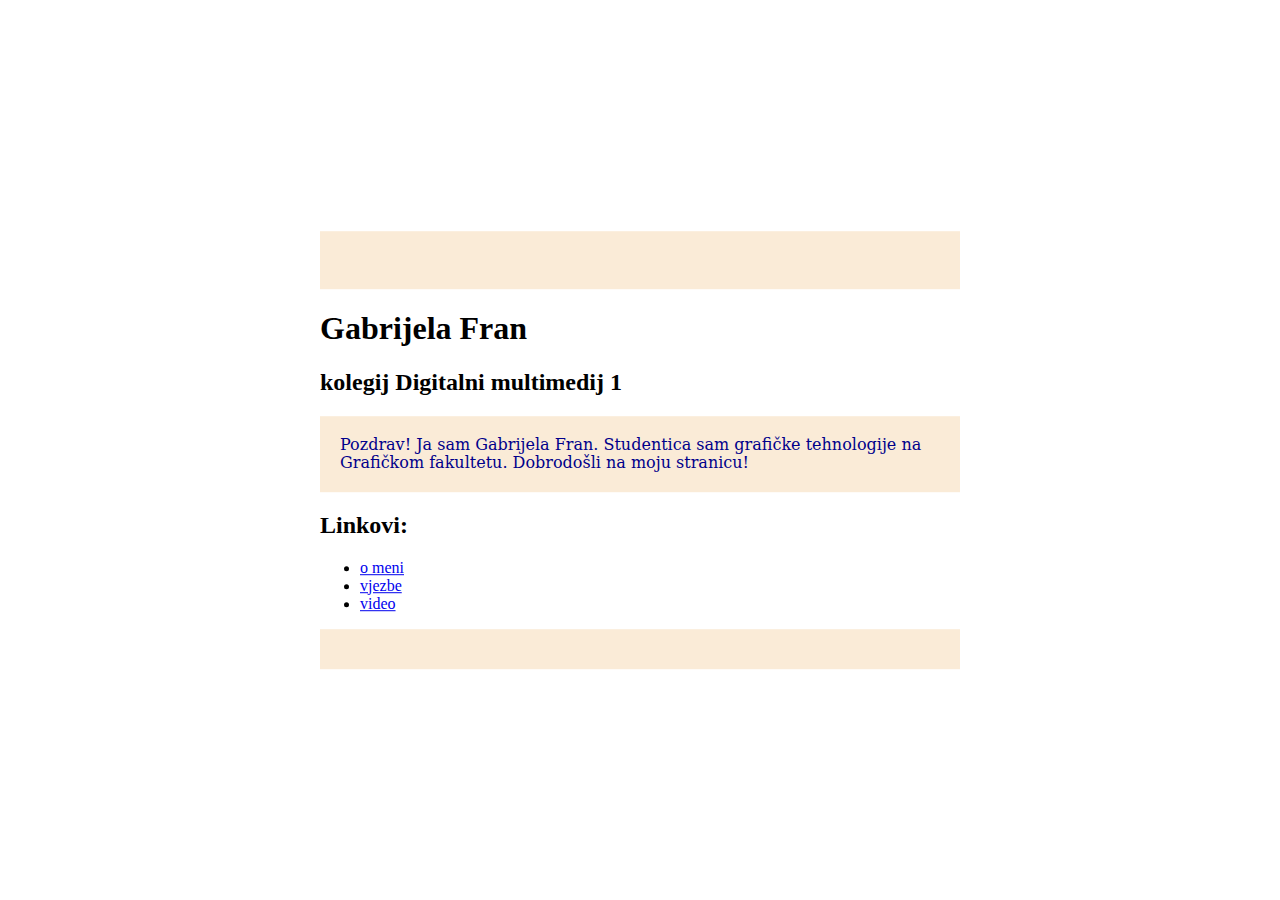
==== index.html @ 037fd316 "Add files via upload" ====
<!DOCTYPE html>
<html>
<head>
<meta charset="utf-8">
<title>index2.html</title>
	<link rel="stylesheet" href="stil.css"/>
</head>

<body>
	
	<title>Centriranje teksta s position</title>
    <style>
        body, html {
            height: 100%;
            margin: 0;
        }
        .container {
            position: absolute;
            top: 50%;
            left: 50%;
            transform: translate(-50%, -50%);
        }
    </style>
<body>
    <div class="container">
        <p><br>
    <h1><span>Gabrijela Fran </span></h1>
    <h2>kolegij Digitalni multimedij 1</h2>
    <p>Pozdrav! Ja sam Gabrijela Fran. Studentica sam grafičke tehnologije na Grafičkom fakultetu. Dobrodošli na moju stranicu!</p>
        
    <h2>Linkovi:</h2>
    <nav>
        <ul>
			<li><a href="vjezba02.html">o meni</a></li>
              <li><a href="vjezbe.html">vjezbe</a></li>        
            <li><a href="mojvideo.html">video</a></li>
        </ul>
    </nav></p>
    </div>
</body>
---- stil.css ----
@charset "utf-8";
/* CSS Document */

p {
	color: darkblue;
	font-family: Constantia, "Lucida Bright", "DejaVu Serif", Georgia, "serif";
	font-size: 16px;
	line-height: 18px;
	width: 600px;
	background-color: antiquewhite;
	padding: 20px;
}

.novi_blok {
	color: black;
	padding: 25px;
	width: 45%;
}
@font-face {  
	font-family: 'GabrijelaFran';
	src: url('font/GabrijelaFran1.ttf');
}

h1 span {
	font-family: 'GabrijelaFran';
}
.pozadina
span {
	color: rgb(226, 24, 27); 
}

body { 
	background-image: url("../slike/pozadina.jpg");
}
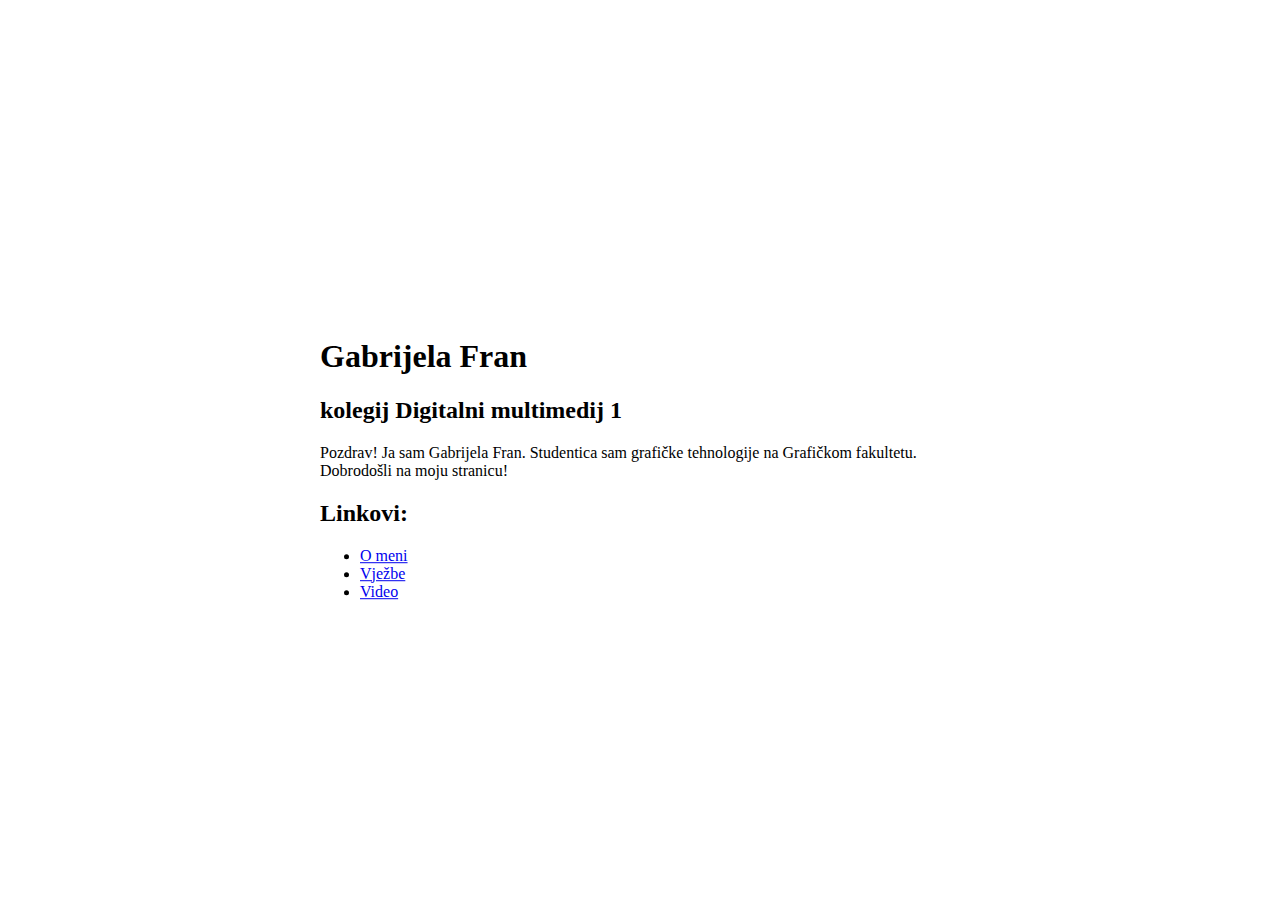
==== commit 2363adbb: "Add files via upload" ====
--- a/index.html
+++ b/index.html
@@ -30,11 +30,11 @@
         
     <h2>Linkovi:</h2>
     <nav>
-        <ul>
-			<li><a href="vjezba02.html">o meni</a></li>
-              <li><a href="vjezbe.html">vjezbe</a></li>        
-            <li><a href="mojvideo.html">video</a></li>
+        <ul class="nav-list">
+            <li><a href="vjezba02.html">O meni</a></li>
+            <li><a href="vjezbe.html">Vježbe</a></li>
+            <li><a href="mojvideo.html">Video</a></li>
         </ul>
-    </nav></p>
-    </div>
+    </nav>
 </body>
+</html>